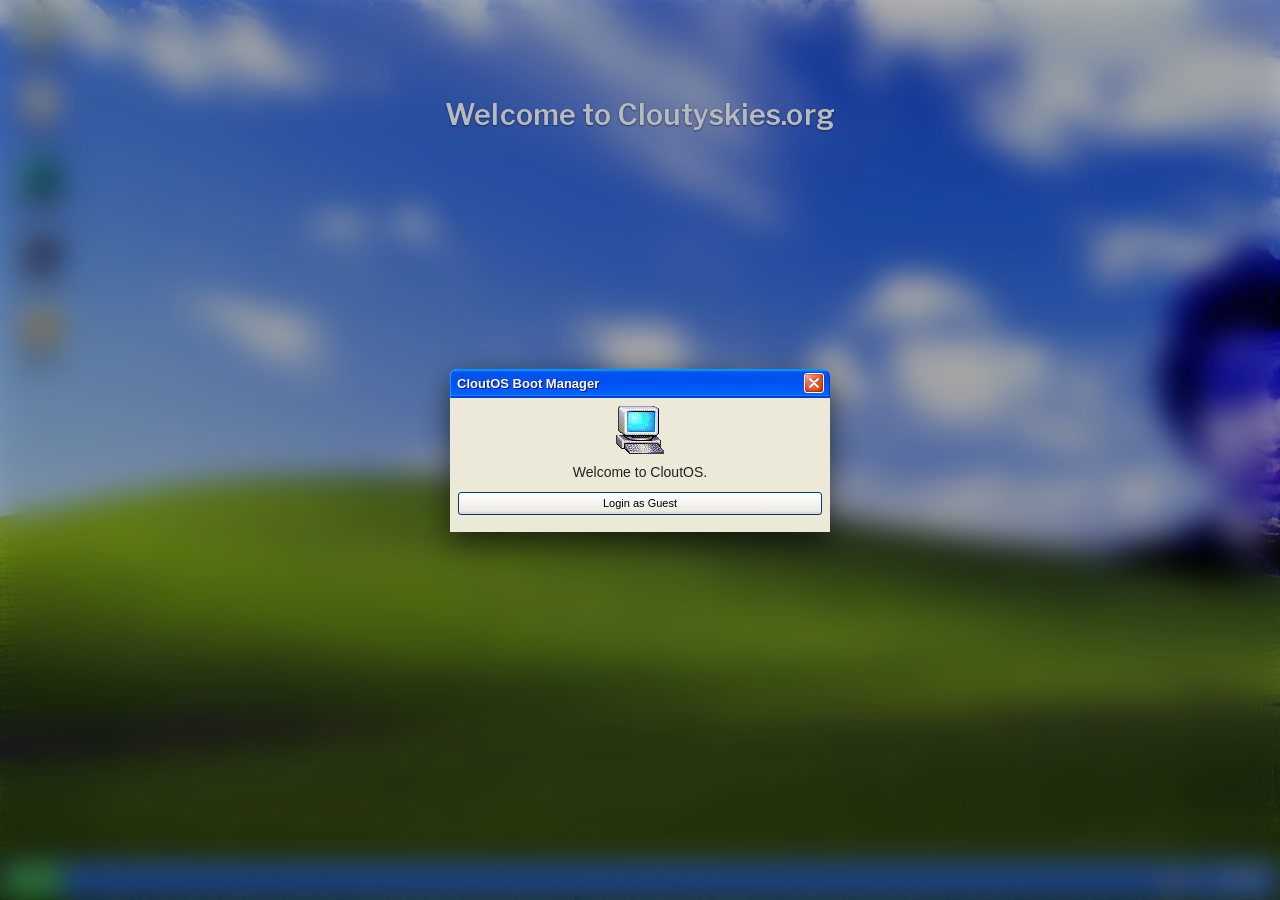
==== index.html @ 28f7df63 "Play the uploaded cut-scene track" ====
<!DOCTYPE html>
<html lang="en">
<head>
  <meta charset="utf-8" />
  <meta name="viewport" content="width=device-width, initial-scale=1, viewport-fit=cover" />
  <title>Clouty Skies</title>

  <meta name="description" content="The Official Website of Artist and Content Creator, Clouty Skies!" />
  <meta name="referrer" content="no-referrer" />
  <meta property="og:title" content="Clouty Skies" />
  <meta property="og:description" content="The Official Website of Artist and Content Creator, Clouty Skies!" />
  <meta property="og:image" content="/Net003_result.png" />
  <meta property="og:type" content="website" />

  <link rel="icon" type="image/png" sizes="32x32" href="/Net003.ico" />
  <link rel="apple-touch-icon" sizes="180x180" href="Img29_(Windows_Vista).jpg" />
  <meta name="theme-color" content="#4480f0" />

  <link rel="preload" as="image" href="wallpaper.jpg" />

  <script>
    (function () {
      try {
        localStorage.removeItem("cloutyLayoutMode");
      } catch (e) {}
      document.documentElement.classList.remove("layout-portal");
      document.documentElement.classList.add("layout-desktop");
      /* Luna colour scheme, set before first paint so olive/silver never flash blue */
      try {
        var stored = JSON.parse(localStorage.getItem("cloutyPrefs.v1") || "null");
        var scheme = stored && stored.colorScheme;
        document.documentElement.setAttribute(
          "data-scheme",
          scheme === "olive" || scheme === "silver" ? scheme : "blue"
        );
      } catch (e) {
        document.documentElement.setAttribute("data-scheme", "blue");
      }
    })();
  </script>

  <link rel="stylesheet" href="vendor/xp.css?v=2" />

  <style>
    :root {
      --xp-blue: #245EDC;
      --bliss-image: url("wallpaper.jpg");
      /* Sky sampled from the wallpaper — avoids a flat flash before it loads */
      --desktop-bg-fallback: #4480f0;
    }

    html,
    body {
      height: 100%;
      margin: 0;
      overflow-x: hidden;
      font-family: Tahoma, "Segoe UI", Arial, sans-serif;
      background-color: var(--desktop-bg-fallback);
      background-image: var(--bliss-image);
      background-position: center;
      background-size: cover;
      background-repeat: no-repeat;
      /* `fixed` breaks badly on many mobile browsers (iOS): tiled or immovable bg */
      background-attachment: scroll;
    }

    @media (min-width: 769px) {
      html,
      body {
        background-attachment: fixed;
      }
    }

    #wallpaper {
      position: fixed;
      inset: 0;
      z-index: 0;
      background-color: var(--desktop-bg-fallback);
      background-image: var(--bliss-image);
      background-position: center;
      background-size: cover;
      background-repeat: no-repeat;
      background-attachment: scroll;
      transition: filter 1.2s cubic-bezier(0.25, 0.46, 0.45, 0.94);
    }

    @media (min-width: 769px) {
      #wallpaper {
        background-attachment: fixed;
      }
    }

    #desktop {
      position: relative;
      z-index: 2;
      min-height: 100%;
      transition: filter 1.2s cubic-bezier(0.25, 0.46, 0.45, 0.94);
    }

    #boot {
      position: fixed;
      inset: 0;
      display: grid;
      place-items: center;
      background: rgba(0, 0, 0, 0.25);
      z-index: 99999;
      transition: opacity 0.8s ease, visibility 0.8s;
    }

    .blur-target {
      filter: blur(15px) brightness(0.9);
    }

    #boot.fade-out {
      opacity: 0;
      visibility: hidden;
      pointer-events: none;
    }

    .spotify-iframe-wrapper {
      height: 80px;
      overflow: hidden;
    }

    .title-bar-controls button {
      min-width: 20px;
      min-height: 20px;
    }

    @media (pointer: coarse) {
      .title-bar-controls button {
        min-width: 32px;
        min-height: 32px;
      }
    }
  </style>
  <link rel="stylesheet" href="clouty-prefs.css?v=2" />
  <link rel="stylesheet" href="xp-desktop.css?v=2" />
  <link rel="stylesheet" href="xp-datetime.css?v=3" />
  <link rel="stylesheet" href="luna.css?v=2" />
</head>
<body>
  <div id="wallpaper" class="blur-target"></div>
  <h1 class="retro-welcome">Welcome to Cloutyskies<span id="maze-dot">.</span>org</h1>

  <div id="boot" role="dialog" aria-modal="true" aria-labelledby="boot-title">
    <div class="window" style="max-width: 380px; width: 92%; box-shadow: 0 10px 30px rgba(0,0,0,0.6);">
      <div class="title-bar">
        <div class="title-bar-text" id="boot-title">CloutOS Boot Manager</div>
        <div class="title-bar-controls">
          <button type="button" aria-label="Close" id="boot-close" onclick="this.closest('#boot').style.display='none';document.querySelectorAll('.blur-target').forEach(function(el){el.classList.remove('blur-target');});"></button>
        </div>
      </div>
      <div class="window-body">
        <div style="text-align: center; margin-bottom: 12px; margin-top: 4px;">
          <img src="icons/computer_explorer_2k-4.png" alt="" width="48" style="image-rendering:pixelated; margin-bottom:8px;">
          <p style="margin:0; font-size:14px;">Welcome to CloutOS.</p>
        </div>
        <div class="field-row" style="margin-bottom: 14px; flex-direction: column; align-items: stretch; gap: 8px;">
          <button type="button" class="button" id="btn-boot-continue" style="width:100%;" onclick="this.closest('#boot').style.display='none';document.querySelectorAll('.blur-target').forEach(function(el){el.classList.remove('blur-target');});">Login as Guest</button>
        </div>
      </div>
    </div>
  </div>

  <div id="desktop" class="blur-target">
    <div id="shell-wrap">
      <div id="desktop-icon-layer" aria-label="Desktop shortcuts">
        <div class="desktop-icon" data-icon-id="about" tabindex="0" role="group" aria-label="About shortcut">
          <a href="about.html">
            <img src="icons/certificate_2-0.png" alt="" width="40" height="40" />
            <span class="caption">About</span>
          </a>
        </div>
        <div class="desktop-icon" data-icon-id="blog" tabindex="0" role="group" aria-label="Blog shortcut">
          <a href="https://blog.cloutyskies.org/" target="_blank" rel="noopener noreferrer">
            <img src="icons/notepad_file-0.png" alt="" width="40" height="40" />
            <span class="caption">Blog</span>
          </a>
        </div>
        <div class="desktop-icon" data-icon-id="research" tabindex="0" role="group" aria-label="Research shortcut">
          <a href="https://thecloutyskies.github.io/Clouty-Skies-Research-Institute/" target="_blank" rel="noopener noreferrer">
            <img src="icons/world-0.png" alt="" width="40" height="40" />
            <span class="caption">Research</span>
          </a>
        </div>
        <div class="desktop-icon" data-icon-id="portfolio" tabindex="0" role="group" aria-label="Portfolio shortcut">
          <a id="link-portfolio" href="https://cloutyskiesproductions.cowsite.net/" target="_blank" rel="noopener noreferrer">
            <img src="icons/camera-0.png" alt="" width="40" height="40" />
            <span class="caption">Portfolio</span>
          </a>
        </div>
        <div class="desktop-icon" data-icon-id="watch" tabindex="0" role="group" aria-label="Watch shortcut">
          <a href="watch.html">
            <img src="icons/wm-2.png" alt="" width="40" height="40" />
            <span class="caption">Watch</span>
          </a>
        </div>
      </div>

      <div id="shell-desktop"></div>

      <div id="window-layer">
        <section
          class="window shell-window"
          id="win-datetime"
          data-minimized="true"
          aria-labelledby="dt-title"
        >
          <div class="title-bar">
            <div class="title-bar-text" id="dt-title">Date and Time Properties</div>
            <div class="title-bar-controls">
              <button type="button" aria-label="Minimize" data-minimize="datetime"></button>
              <button type="button" aria-label="Close" data-minimize="datetime"></button>
            </div>
          </div>
          <menu role="tablist" aria-label="Date and time">
            <button type="button" role="tab" id="dt-tab-datetime" aria-selected="true" aria-controls="dt-panel-datetime">Date &amp; Time</button>
            <button type="button" role="tab" id="dt-tab-zone" aria-selected="false" aria-controls="dt-panel-zone" tabindex="-1">Time Zone</button>
            <button type="button" role="tab" id="dt-tab-internet" aria-selected="false" aria-controls="dt-panel-internet" tabindex="-1">Internet Time</button>
          </menu>
          <section role="tabpanel" id="dt-panel-datetime" aria-labelledby="dt-tab-datetime">
            <div class="dt-page">
              <div class="dt-columns">
                <fieldset class="dt-group">
                  <legend>Date</legend>
                  <div class="dt-date-head">
                    <select id="dt-month" aria-label="Month"></select>
                    <span class="dt-year">
                      <input id="dt-year" type="text" inputmode="numeric" aria-label="Year" />
                      <span class="dt-year-spin">
                        <button type="button" data-dt-year="1" aria-label="Next year"></button>
                        <button type="button" data-dt-year="-1" aria-label="Previous year"></button>
                      </span>
                    </span>
                  </div>
                  <div class="dt-calendar">
                    <div class="dt-weekdays" aria-hidden="true">
                      <span>S</span><span>M</span><span>T</span><span>W</span><span>T</span><span>F</span><span>S</span>
                    </div>
                    <div class="dt-grid" id="dt-grid" role="grid" aria-label="Calendar days"></div>
                  </div>
                </fieldset>
                <fieldset class="dt-group dt-group--time">
                  <legend>Time</legend>
                  <svg class="dt-clock" viewBox="0 0 120 120" width="115" height="115" role="img" aria-label="Analog clock">
                    <circle cx="60" cy="60" r="57" fill="#fff" stroke="#c8c8c8" stroke-width="1" />
                    <circle cx="60" cy="60" r="56" fill="none" stroke="#909090" stroke-width="1" stroke-dasharray="1 3" />
                    <g id="dt-marks" aria-hidden="true"></g>
                    <g aria-hidden="true">
                      <line class="dt-hand dt-hand--shadow dt-hand--hour" x1="60" y1="60" x2="60" y2="60" />
                      <line class="dt-hand dt-hand--shadow dt-hand--minute" x1="60" y1="60" x2="60" y2="60" />
                      <line class="dt-hand dt-hand--hour" x1="60" y1="60" x2="60" y2="60" />
                      <line class="dt-hand dt-hand--minute" x1="60" y1="60" x2="60" y2="60" />
                      <circle class="dt-pivot" cx="60" cy="60" r="2.5" />
                    </g>
                  </svg>
                  <div class="dt-time-field">
                    <input id="dt-time" type="text" readonly aria-label="Time" />
                    <span class="dt-time-spin">
                      <button type="button" aria-label="Later" disabled></button>
                      <button type="button" aria-label="Earlier" disabled></button>
                    </span>
                  </div>
                </fieldset>
              </div>
              <p class="dt-zone-line">Current time zone: <span id="dt-zone-name"></span></p>
            </div>
          </section>
          <section role="tabpanel" id="dt-panel-zone" aria-labelledby="dt-tab-zone" hidden>
            <div class="dt-page dt-page--zone">
              <div class="dt-zone-pick">
                <div class="dt-zone-map" id="dt-zone-map">
                  <img src="world-map.svg?v=2" alt="World map with time zones" width="720" height="360" />
                  <div class="dt-zone-dots" id="dt-zone-dots"></div>
                </div>
                <label class="dt-zone-select-label" for="dt-zone-select">Time zone:</label>
                <select id="dt-zone-select" class="dt-zone-select"></select>
              </div>
              <div class="dt-watch" aria-live="off">
                <div class="dt-watch-name" id="dt-watch-name">Your time zone</div>
                <div class="dt-lcd" id="dt-zone-watch" role="timer" aria-label="Time in the selected zone"></div>
                <div class="dt-watch-offset" id="dt-watch-offset"></div>
                <span class="dt-sr-only" id="dt-watch-text"></span>
              </div>
            </div>
          </section>
          <section role="tabpanel" id="dt-panel-internet" aria-labelledby="dt-tab-internet" hidden>
            <div class="dt-page">
              <fieldset class="dt-group dt-group--wide">
                <legend>Internet time</legend>
                <div class="field-row" style="align-items:center; gap:6px;">
                  <input type="checkbox" id="dt-internet-sync" checked disabled />
                  <label for="dt-internet-sync">Automatically synchronize with an Internet time server</label>
                </div>
                <div class="field-row" style="margin-top:8px;">
                  <select id="dt-internet-server" aria-label="Server" disabled>
                    <option>time.windows.com</option>
                  </select>
                  <button type="button" class="button" disabled>Update Now</button>
                </div>
              </fieldset>
            </div>
          </section>
          <div class="window-body dt-footer">
            <button type="button" class="button" id="dt-ok" data-dt-close>OK</button>
            <button type="button" class="button" id="dt-cancel" data-dt-close>Cancel</button>
            <button type="button" class="button" id="dt-apply" disabled>Apply</button>
          </div>
        </section>
      </div>
    </div>

    <nav id="taskbar" aria-label="Taskbar">
      <button type="button" id="btn-start" aria-expanded="false" aria-controls="start-menu">Start</button>
      <div id="taskbar-tasks" aria-hidden="true"></div>
      <div id="taskbar-tray-wrap">
        <button
          type="button"
          id="btn-tray-music"
          class="taskbar-tray-music"
          aria-label="Music Player"
          aria-expanded="false"
          aria-controls="spotify-tray-popout"
          title="Music Player"
        >
          <img src="icons/cd_audio_cd_a-3.png" alt="" width="20" height="20" style="image-rendering: pixelated; display: block;" />
        </button>
        <button
          type="button"
          id="clock-tray"
          class="taskbar-tray-clock"
          aria-haspopup="dialog"
          aria-controls="win-datetime"
          title="Date and time"
          aria-label="Date and time properties"
        ></button>
      </div>
    </nav>

    <div
      id="spotify-tray-popout"
      class="window spotify-tray-popout hero-wall"
      hidden
      role="dialog"
      aria-modal="false"
      aria-labelledby="spotify-tray-title"
      aria-hidden="true"
    >
      <div class="title-bar">
        <div class="title-bar-text" id="spotify-tray-title">
          <img src="icons/cd_audio_cd_a-3.png" alt="" style="width:16px; height:16px; vertical-align:middle; margin-right:4px; image-rendering:pixelated;" />
          Music Player
        </div>
        <div class="title-bar-controls">
          <button type="button" aria-label="Minimize" id="btn-spotify-min"></button>
        </div>
      </div>
      <div class="window-body" style="padding: 0;">
        <div class="spotify-iframe-wrapper" id="spotify-slot">
          <div class="media-facade" id="spotify-facade">
            <button type="button" class="button" id="btn-load-spotify">Load the player</button>
            <span class="media-facade-note">Spotify loads only when you ask — nothing third-party before that.</span>
          </div>
        </div>
      </div>
    </div>

    <div id="start-menu" hidden role="menu" aria-label="Start menu">
      <div class="start-menu-header">
        <span>Guest</span>
      </div>
      <div class="start-menu-body">
        <div class="start-item has-children" data-flyout="media">
          <button type="button" class="start-btn" aria-expanded="false" aria-haspopup="true" aria-controls="start-flyout-media">
            <img src="icons/cd_audio_cd_a-3.png" alt="" />
            <span>Media</span>
          </button>
        </div>
        <div class="start-item has-children" data-flyout="games">
          <button type="button" class="start-btn" aria-expanded="false" aria-haspopup="true" aria-controls="start-flyout-games">
            <img src="icons/joystick-5.png" alt="" />
            <span>Games</span>
          </button>
        </div>
        <div class="start-item">
          <a class="start-btn" href="https://www.redbubble.com/people/cloutyskies/shop" target="_blank" rel="noopener noreferrer" role="menuitem" style="text-decoration:none;">
            <img src="icons/network_internet_pcs_installer-2.png" alt="" />
            <span>Merch</span>
          </a>
        </div>
        <div class="start-item">
          <button type="button" class="start-btn" data-open-settings aria-label="Display and Mouse settings">
            <img src="icons/system_restore-4.png" alt="" />
            <span>Control Panel</span>
          </button>
        </div>
      </div>

      <div id="start-flyout-media" class="start-flyout start-flyout--detached" role="menu" hidden>
        <a href="https://www.youtube.com/@CloutySkies" target="_blank" rel="noopener noreferrer" role="menuitem"><img src="icons/camera3_vid-2.png" alt="" />YouTube</a>
        <a href="https://www.youtube.com/@CloutySkiesTV" target="_blank" rel="noopener noreferrer" role="menuitem"><img src="icons/camera3_vid-2.png" alt="" />YouTube · CloutySkies TV</a>
        <a href="https://www.instagram.com/thecloutyskies" target="_blank" rel="noopener noreferrer" role="menuitem"><img src="icons/network_cool_two_pcs-0.png" alt="" />Instagram</a>
        <a href="https://www.instagram.com/clouty_skies_photography/" target="_blank" rel="noopener noreferrer" role="menuitem"><img src="icons/camera-0.png" alt="" />Instagram · Photography</a>
        <a href="https://open.spotify.com/artist/3QbHatr8OY2onxDhLD4dmC" target="_blank" rel="noopener noreferrer" role="menuitem"><img src="icons/cd_audio_cd_a-3.png" alt="" />Spotify</a>
      </div>
      <div id="start-flyout-games" class="start-flyout start-flyout--detached" role="menu" hidden>
        <a href="tetris.html" role="menuitem"><img src="icons/defragment-0.png" alt="" />Cloutris</a>
        <a href="clouty-hops.html" role="menuitem"><img src="icons/game_mine_1-0.png" alt="" />Hops</a>
        <a href="tic.html" role="menuitem"><img src="icons/joystick-5.png" alt="" />TicTac</a>
      </div>

      <div class="start-menu-footer">
        <button type="button" class="luna-nav luna-nav--logoff" data-action="log-off" aria-label="Log off">
          <span class="luna-nav-badge" aria-hidden="true"></span>
          <span>Log Off</span>
        </button>
        <button type="button" class="luna-nav luna-nav--shutdown" data-action="turn-off" aria-label="Turn off computer">
          <span class="luna-nav-badge" aria-hidden="true"></span>
          <span>Turn Off Computer</span>
        </button>
      </div>
    </div>
  </div>

  <div id="settings-backdrop" aria-hidden="true"></div>
  <div id="settings-panel" class="window" role="dialog" aria-modal="false" aria-labelledby="settings-title">
    <div class="title-bar">
      <div class="title-bar-text" id="settings-title">Display and Mouse Properties</div>
      <div class="title-bar-controls">
        <button type="button" aria-label="Close" data-settings-close></button>
      </div>
    </div>
    <div class="window-body">
      <fieldset>
        <legend>Appearance</legend>
        <div class="field-row" style="align-items:center; gap:8px; flex-wrap:wrap;">
          <label for="pref-color-scheme">Color scheme:</label>
          <select id="pref-color-scheme" style="flex:1; min-width:180px;">
            <option value="blue">Default (Blue)</option>
            <option value="olive">Olive Green</option>
            <option value="silver">Silver</option>
          </select>
        </div>
      </fieldset>
      <fieldset>
        <legend>Pointers</legend>
        <div class="field-row" style="align-items:center; gap:8px; flex-wrap:wrap;">
          <label for="pref-scheme">Pointer scheme:</label>
          <select id="pref-scheme" style="flex:1; min-width:180px;">
            <option value="standard">Windows Clouty (standard)</option>
            <option value="inverted">High contrast (inverted)</option>
            <option value="precision">Precision (crosshair)</option>
            <option value="link">Link select (hand)</option>
          </select>
        </div>
      </fieldset>
      <fieldset>
        <legend>Pointer Options</legend>
        <div class="field-row" style="margin-bottom:8px; align-items:center; gap:8px;">
          <input type="checkbox" id="pref-trail-on" />
          <label for="pref-trail-on">Show pointer trails</label>
        </div>
        <p id="pref-motion-note" style="font-size:11px; margin:0 0 8px 0; color:#555;">Reduce motion is on in your OS — trails stay off.</p>
        <div class="field-row" style="flex-direction:column; align-items:stretch; gap:8px;">
          <label for="pref-trail-length">Trail length: <span id="pref-trail-length-val"></span></label>
          <input type="range" id="pref-trail-length" min="12" max="120" step="1" />
          <label for="pref-trail-size">Trail size: <span id="pref-trail-size-val"></span></label>
          <input type="range" id="pref-trail-size" min="1" max="24" step="1" />
          <label for="pref-trail-glow">Glow: <span id="pref-trail-glow-val"></span>%</label>
          <input type="range" id="pref-trail-glow" min="0" max="100" step="1" />
          <label for="pref-trail-blur">Blur / spread: <span id="pref-trail-blur-val"></span>%</label>
          <input type="range" id="pref-trail-blur" min="0" max="100" step="1" />
        </div>
      </fieldset>
      <div style="display:flex; justify-content:flex-end; gap:6px; margin-top:8px;">
        <button type="button" class="button" data-settings-close>OK</button>
      </div>
    </div>
    <div class="status-bar">
      <p class="status-bar-field" id="settings-status">Ready</p>
      <p class="status-bar-field">Clouty Control Panel</p>
    </div>
  </div>

  <div id="turnoff-dialog" class="turnoff-overlay" hidden>
    <section class="window turnoff-card" role="dialog" aria-modal="true" aria-labelledby="turnoff-title">
      <div class="title-bar">
        <div class="title-bar-text" id="turnoff-title">Turn off computer</div>
        <div class="title-bar-controls">
          <button type="button" aria-label="Close" data-turnoff-close></button>
        </div>
      </div>
      <div class="window-body">
        <p class="turnoff-question">What do you want the computer to do?</p>
        <div class="turnoff-actions">
          <button type="button" class="luna-choice luna-choice--standby" data-turnoff="standby">
            <span class="luna-choice-badge" aria-hidden="true"></span>
            <span>Stand By</span>
          </button>
          <button type="button" class="luna-choice luna-choice--off" data-turnoff="off">
            <span class="luna-choice-badge" aria-hidden="true"></span>
            <span>Turn Off</span>
          </button>
          <button type="button" class="luna-choice luna-choice--restart" data-turnoff="restart">
            <span class="luna-choice-badge" aria-hidden="true"></span>
            <span>Restart</span>
          </button>
        </div>
      </div>
    </section>
  </div>

  <div id="powered-off" class="powered-off" hidden>
    <p>It&rsquo;s now safe to turn off your computer.</p>
    <button type="button" class="button" data-power-on>Turn the computer back on</button>
  </div>

  <script src="desktop-config.js?v=2"></script>
  <script src="clouty-prefs.js?v=2"></script>
  <script src="xp-desktop.js?v=2"></script>
  <script src="xp-datetime.js?v=3"></script>
  <script>
    (function () {
      var cfg = window.CloutyDesktopConfig || {};

      /* Spotify is injected on request only: nothing third-party loads before that click. */
      var slot = document.getElementById("spotify-slot");
      var load = document.getElementById("btn-load-spotify");
      if (slot && load && cfg.spotifyEmbed) {
        load.addEventListener("click", function () {
          var frame = document.createElement("iframe");
          frame.id = "iframe-spotify";
          frame.title = "Spotify";
          frame.width = "100%";
          frame.height = "80";
          frame.loading = "lazy";
          frame.style.border = "0";
          frame.style.borderRadius = "0";
          frame.src = cfg.spotifyEmbed;
          slot.innerHTML = "";
          slot.appendChild(frame);
        });
      }
    })();

    (function () {
      var bootScreen = document.getElementById("boot");
      var blurTargets = document.querySelectorAll(".blur-target");
      var hasBooted = null;
      try {
        hasBooted = sessionStorage.getItem("cloutySessionBoot");
      } catch (e) {
        /* Storage blocked (strict privacy mode): show the boot screen, never trap on it. */
      }

      window.finishBoot = function () {
        bootScreen.classList.add("fade-out");
        blurTargets.forEach(function (el) {
          el.classList.remove("blur-target");
        });
        try {
          sessionStorage.setItem("cloutySessionBoot", "true");
        } catch (e) {}
        setTimeout(function () {
          bootScreen.style.display = "none";
        }, 800);
      };

      function bindBoot() {
        if (window.CloutyDesktop && window.CloutyDesktop.setLayoutMode) {
          window.CloutyDesktop.setLayoutMode("desktop");
        }
        finishBoot();
      }

      var bContinue = document.getElementById("btn-boot-continue");
      var bClose = document.getElementById("boot-close");
      if (bContinue) bContinue.addEventListener("click", bindBoot);
      if (bClose) bClose.addEventListener("click", finishBoot);

      if (hasBooted === "true") {
        bootScreen.style.display = "none";
        blurTargets.forEach(function (el) {
          el.classList.remove("blur-target");
        });
      }

    })();

    (function () {
      var pop = document.getElementById("spotify-tray-popout");
      var btn = document.getElementById("btn-tray-music");
      var btnMin = document.getElementById("btn-spotify-min");

      function setMusicOpen(open) {
        if (!pop || !btn) return;
        if (open) {
          pop.hidden = false;
          pop.setAttribute("aria-hidden", "false");
          btn.setAttribute("aria-expanded", "true");
          btn.classList.add("is-active");
        } else {
          pop.hidden = true;
          pop.setAttribute("aria-hidden", "true");
          btn.setAttribute("aria-expanded", "false");
          btn.classList.remove("is-active");
        }
      }

      function toggleMusic() {
        setMusicOpen(pop && pop.hidden);
      }

      if (btn) {
        btn.addEventListener("click", function (e) {
          e.stopPropagation();
          toggleMusic();
        });
      }
      if (btnMin) {
        btnMin.addEventListener("click", function (e) {
          e.stopPropagation();
          setMusicOpen(false);
        });
      }
      document.addEventListener("click", function (e) {
        if (!pop || pop.hidden) return;
        if (pop.contains(e.target) || (btn && btn.contains(e.target))) return;
        setMusicOpen(false);
      });
      document.addEventListener("keydown", function (e) {
        if (e.key !== "Escape" || !pop || pop.hidden) return;
        setMusicOpen(false);
      });
    })();

    (function () {
      document.querySelectorAll("[data-dt-close]").forEach(function (b) {
        b.addEventListener("click", function () {
          if (window.CloutyDesktop && window.CloutyDesktop.minimizeApp) {
            window.CloutyDesktop.minimizeApp("datetime");
          }
        });
      });
    })();

  </script>
  <script>
    /* Start menu's Log Off and Turn Off Computer, in XP's navigation colours */
    (function () {
      var dialog = document.getElementById("turnoff-dialog");
      var offScreen = document.getElementById("powered-off");
      var status = document.getElementById("settings-status");

      function setStatus(text) {
        if (status) status.textContent = text;
      }

      function closeDialog() {
        if (dialog) dialog.hidden = true;
      }

      document.querySelectorAll('[data-action="turn-off"]').forEach(function (btn) {
        btn.addEventListener("click", function () {
          if (window.CloutyDesktop && window.CloutyDesktop.closeStartMenu) {
            window.CloutyDesktop.closeStartMenu();
          }
          if (dialog) dialog.hidden = false;
          var first = dialog ? dialog.querySelector(".luna-choice") : null;
          if (first) first.focus();
        });
      });

      document.querySelectorAll('[data-action="log-off"]').forEach(function (btn) {
        btn.addEventListener("click", function () {
          try {
            sessionStorage.removeItem("cloutySessionBoot");
          } catch (e) {}
          location.reload();
        });
      });

      document.querySelectorAll("[data-turnoff-close]").forEach(function (btn) {
        btn.addEventListener("click", closeDialog);
      });

      document.querySelectorAll("[data-turnoff]").forEach(function (btn) {
        btn.addEventListener("click", function () {
          var what = btn.getAttribute("data-turnoff");
          if (what === "restart") {
            location.reload();
            return;
          }
          closeDialog();
          if (what === "standby") {
            setStatus("Standing by. The desktop is still here.");
            return;
          }
          if (offScreen) {
            offScreen.hidden = false;
            var again = offScreen.querySelector("[data-power-on]");
            if (again) again.focus();
          }
        });
      });

      var poweredOn = document.querySelector("[data-power-on]");
      if (poweredOn) {
        poweredOn.addEventListener("click", function () {
          if (offScreen) offScreen.hidden = true;
        });
      }

      document.addEventListener("keydown", function (e) {
        if (e.key === "Escape") closeDialog();
      });
    })();
  </script>
  <script src="maze.js?v=4" defer></script>
</body>
</html>
---- clouty-prefs.css ----
/**
 * Clouty OS — the shell pieces that sit on top of vendor/xp.css and luna.css:
 * the pointer-trail layer and the Display and Mouse Properties panel.
 * Colour schemes live in luna.css (Default Blue, Olive Green, Silver).
 */

/* Cursor trail canvas sits between wallpaper and desktop; z-index set in JS */
#clouty-cursor-trail {
  position: fixed;
  inset: 0;
  z-index: 1;
  pointer-events: none;
}

/* Desktop content above trail layer */
#desktop {
  z-index: 2;
}

/* Settings panel stacking */
#settings-panel {
  position: fixed;
  left: 50%;
  top: 50%;
  transform: translate(-50%, -50%);
  width: min(420px, 94vw);
  max-height: min(90vh, 560px);
  z-index: 9500;
  display: none;
  box-shadow: 0 12px 40px rgba(0, 0, 0, 0.45);
}

#settings-panel.is-open {
  display: block;
}

#settings-panel .window-body {
  max-height: min(52vh, 420px);
  overflow-x: hidden;
  overflow-y: auto;
}

#settings-panel fieldset {
  margin-bottom: 10px;
}

#settings-backdrop {
  position: fixed;
  inset: 0;
  z-index: 9400;
  background: rgba(0, 0, 0, 0.25);
  display: none;
}

#settings-backdrop.is-open {
  display: block;
}

#pref-motion-note {
  color: #555;
}
---- xp-desktop.css ----
/**
 * Luna-style shell: taskbar, Start menu, workspace, draggable icons.
 */

:root {
  --taskbar-h: 36px;
  --taskbar-h-mobile: 48px;
  --icon-cell: 76px;
  --start-menu-w: min(280px, 94vw);
  --shell-z-taskbar: 8000;
  --shell-z-start: 8500;
}

@media (max-width: 600px) {
  :root {
    --taskbar-h: var(--taskbar-h-mobile);
  }
}

/* --- Workspace fills viewport minus taskbar --- */

#shell-wrap {
  position: relative;
  z-index: 2;
  min-height: 100vh;
  min-height: 100dvh;
  padding-bottom: var(--taskbar-h);
  box-sizing: border-box;
  display: flex;
  flex-direction: column;
}

#shell-desktop {
  display: block;
  position: relative;
  flex: 1;
  min-height: min(70vh, 560px);
  width: 100%;
}

/* Fills #shell-wrap (sibling to shell-desktop) */
#desktop-icon-layer {
  position: absolute;
  left: 0;
  top: 0;
  right: 0;
  bottom: 0;
  z-index: 4;
  overflow: hidden;
  pointer-events: none;
}

#desktop-icon-layer .desktop-icon {
  pointer-events: auto;
}

.desktop-icon {
  position: absolute;
  width: var(--icon-cell);
  min-height: 72px;
  text-align: center;
  padding: 4px 2px;
  border-radius: 2px;
  border: 1px solid transparent;
  cursor: inherit;
  user-select: none;
  touch-action: none;
}

.desktop-icon:focus {
  outline: 1px dotted #000;
  outline-offset: 1px;
}

.desktop-icon.is-dragging {
  opacity: 0.9;
  z-index: 50;
}

.desktop-icon img {
  width: 40px;
  height: 40px;
  display: block;
  margin: 0 auto 4px;
  image-rendering: pixelated;
  pointer-events: none;
}

.desktop-icon span.caption {
  display: block;
  font-size: 11px;
  line-height: 1.2;
  color: #fff;
  text-shadow:
    1px 1px 0 #000,
    -1px -1px 0 #000,
    1px -1px 0 #000,
    -1px 1px 0 #000;
  word-wrap: break-word;
}

.desktop-icon a {
  text-decoration: none;
  color: inherit;
  display: block;
  cursor: pointer;
}

/* Window layer */
#window-layer {
  position: absolute;
  inset: 0;
  bottom: var(--taskbar-h);
  z-index: 5;
  pointer-events: none;
}

#window-layer .shell-window {
  pointer-events: auto;
}

.shell-window {
  position: absolute;
  min-width: min(96vw, 360px);
  max-width: 100%;
  box-shadow: 4px 4px 16px rgba(0, 0, 0, 0.35);
  z-index: 10;
}

.shell-window[data-minimized="true"] {
  visibility: hidden;
  pointer-events: none !important;
}

/* Games opened from Start menu — Luna-style iframe PIP inside the workspace */
.shell-window.pip-shell {
  min-width: min(320px, 94vw);
  min-height: 220px;
  max-width: 100%;
  max-height: 100%;
  display: flex;
  flex-direction: column;
  overflow: hidden;
  /* Drag the bottom-right corner to make the game bigger */
  resize: both;
}

.shell-window.pip-shell.is-maximized {
  resize: none;
  max-width: none;
  max-height: none;
}

.shell-window.pip-shell .pip-frame-body {
  padding: 0 !important;
  flex: 1;
  display: flex;
  flex-direction: column;
  min-height: 0;
  overflow: hidden;
}

.shell-window.pip-shell iframe {
  flex: 1;
  width: 100%;
  border: 0;
  min-height: 260px;
  height: 100%;
  background: #ece9d8;
}

/* Phones / narrow viewports: games need almost full workspace height (inline sizes are too short). */
@media (max-width: 768px) {
  .shell-window.pip-shell {
    left: max(8px, env(safe-area-inset-left)) !important;
    right: max(8px, env(safe-area-inset-right)) !important;
    top: max(8px, env(safe-area-inset-top)) !important;
    width: auto !important;
    max-width: none !important;
    height: min(
        calc(100dvh - var(--taskbar-h) - 12px - env(safe-area-inset-top)),
        calc(100vh - var(--taskbar-h) - 12px - env(safe-area-inset-top))
      )
      !important;
    min-height: min(360px, 70dvh) !important;
  }

  .shell-window.pip-shell iframe {
    min-height: 0;
  }
}

/* ----- Taskbar (Luna-inspired) ----- */

#taskbar {
  position: fixed;
  left: 0;
  right: 0;
  bottom: 0;
  height: var(--taskbar-h);
  z-index: var(--shell-z-taskbar);
  display: flex;
  flex-direction: row;
  align-items: center;
  padding: 2px 6px;
  padding-bottom: max(2px, env(safe-area-inset-bottom));
  gap: 6px;
  box-sizing: border-box;
  background: linear-gradient(180deg, #3a81dd 0%, #245edc 45%, #1b4aa8 100%);
  border-top: 1px solid #8cbfff;
  box-shadow: 0 -2px 6px rgba(0, 0, 0, 0.25);
}

#btn-start {
  height: calc(var(--taskbar-h) - 8px);
  min-width: 56px;
  padding: 0 10px;
  font: bold 11px / 1 Tahoma, "Segoe UI", sans-serif;
  color: #fff;
  border-radius: 6px 6px 2px 2px;
  border: 1px solid rgba(255, 255, 255, 0.35);
  border-bottom-color: rgba(0, 0, 0, 0.35);
  background: linear-gradient(180deg, #41b041 0%, #2a8f2a 48%, #1f6d1f 100%);
  cursor: pointer;
  box-shadow: inset 0 1px 0 rgba(255, 255, 255, 0.25);
}

#btn-start:hover {
  filter: brightness(1.06);
}

#btn-start:active {
  filter: brightness(0.94);
}

#taskbar-tasks {
  flex: 1;
  display: flex;
  flex-wrap: wrap;
  gap: 4px;
  align-items: center;
  min-height: 28px;
  overflow: hidden;
}

.task-btn {
  max-width: 140px;
  overflow: hidden;
  text-overflow: ellipsis;
  white-space: nowrap;
  font-size: 11px;
  padding: 2px 8px;
  border: 1px solid rgba(0, 0, 0, 0.2);
  background: linear-gradient(180deg, #d8e8ff 0%, #9bbce8 100%);
  border-radius: 2px;
  cursor: pointer;
}

.task-btn[aria-pressed="true"] {
  background: linear-gradient(180deg, #a8c8f5 0%, #6b9bd8 100%);
}

#taskbar-tray-wrap {
  margin-left: auto;
  display: flex;
  flex-direction: row;
  align-items: center;
  gap: 6px;
  flex-shrink: 0;
}

.taskbar-tray-music {
  box-sizing: border-box;
  height: calc(var(--taskbar-h) - 8px);
  min-width: calc(var(--taskbar-h) - 4px);
  padding: 2px 6px;
  display: flex;
  align-items: center;
  justify-content: center;
  border: 1px solid rgba(0, 0, 0, 0.28);
  border-radius: 3px;
  background: linear-gradient(180deg, #5a9eef 0%, #2d6bcb 55%, #1a4a9e 100%);
  cursor: pointer;
  box-shadow: inset 0 1px 0 rgba(255, 255, 255, 0.25);
}

.taskbar-tray-music:hover {
  filter: brightness(1.05);
}

.taskbar-tray-music:active {
  filter: brightness(0.95);
}

.taskbar-tray-music[aria-expanded="true"],
.taskbar-tray-music.is-active {
  background: linear-gradient(180deg, #8ec0ff 0%, #4d8fe8 50%, #3068c4 100%);
  border-color: rgba(255, 255, 255, 0.45);
  box-shadow: inset 0 1px 0 rgba(255, 255, 255, 0.4);
}

#clock-tray {
  margin-left: 0;
  display: flex;
  align-items: stretch;
  height: calc(var(--taskbar-h) - 8px);
  padding: 0 8px;
  border: 1px solid rgba(0, 0, 0, 0.25);
  border-radius: 2px;
  background: linear-gradient(180deg, #4d8fe8 0%, #245edc 60%, #1a4a9e 100%);
  color: #fff;
  font-size: 11px;
  line-height: 1.15;
  text-align: right;
  min-width: 76px;
  justify-content: center;
  flex-direction: column;
}

@media (max-width: 380px) {
  #clock-tray {
    min-width: 64px;
    font-size: 10px;
    padding: 0 4px;
  }
}

#clock-tray .clock-time {
  display: block;
  font-weight: bold;
}

#clock-tray .clock-date {
  display: block;
  font-size: 10px;
  opacity: 0.92;
}

/* ----- Start menu ----- */

#start-menu {
  position: fixed;
  left: 4px;
  bottom: calc(var(--taskbar-h) + max(4px, env(safe-area-inset-bottom)));
  width: var(--start-menu-w);
  max-height: min(72vh, 520px);
  z-index: var(--shell-z-start);
  display: none;
  flex-direction: column;
  border: 1px solid #003399;
  border-radius: 6px 6px 0 0;
  box-shadow: 4px 4px 20px rgba(0, 0, 0, 0.45);
  overflow: visible;
  background: #d8e4f5;
}

#start-menu.is-open:not([hidden]) {
  display: flex;
}

.start-menu-header {
  background: linear-gradient(90deg, #245edc 0%, #3f8cf0 100%);
  color: #fff;
  padding: 10px 12px;
  font-weight: bold;
  font-size: 13px;
  display: flex;
  align-items: center;
  gap: 10px;
}

.start-menu-header img {
  width: 40px;
  height: 40px;
  image-rendering: pixelated;
}

.start-menu-body {
  flex: 1;
  min-height: 0;
  overflow-x: visible;
  overflow-y: auto;
  padding: 6px 4px;
  -webkit-overflow-scrolling: touch;
}

.start-item {
  position: relative;
  border-radius: 2px;
}

.start-item > .start-btn {
  width: 100%;
  text-align: left;
  display: flex;
  align-items: center;
  gap: 8px;
  padding: 8px 10px;
  border: 1px solid transparent;
  background: transparent;
  font: 11px Tahoma, "Segoe UI", sans-serif;
  cursor: pointer;
  color: #000;
}

.start-item > .start-btn img {
  width: 20px;
  height: 20px;
  image-rendering: pixelated;
  flex-shrink: 0;
}

.start-item > .start-btn:hover,
.start-item > .start-btn:focus-visible {
  background: #316ac5;
  color: #fff;
  border-color: #fff;
  outline: none;
}

.start-item.has-children > .start-btn::after {
  content: "▸";
  margin-left: auto;
  font-size: 10px;
  opacity: 0.8;
}

/* Detached flyouts: siblings of .start-menu-body, position:fixed in JS (outside scroll clip) */
.start-flyout--detached {
  position: fixed;
  min-width: 200px;
  max-width: min(92vw, 280px);
  background: #d8e4f5;
  border: 1px solid #003399;
  box-shadow: 4px 4px 12px rgba(0, 0, 0, 0.35);
  z-index: 8600;
  padding: 4px 0;
  margin: 0;
}

.start-flyout--detached[hidden] {
  display: none !important;
}

.start-flyout--detached.is-visible:not([hidden]) {
  display: block;
}

.start-flyout a,
.start-flyout button {
  display: flex;
  align-items: center;
  gap: 8px;
  width: 100%;
  padding: 6px 10px;
  border: 0;
  background: transparent;
  font: 11px Tahoma, "Segoe UI", sans-serif;
  text-align: left;
  color: #000;
  cursor: pointer;
  text-decoration: none;
}

.start-flyout a:hover,
.start-flyout a:focus-visible,
.start-flyout button:hover,
.start-flyout button:focus-visible {
  background: #316ac5;
  color: #fff;
  outline: none;
}

.start-flyout img {
  width: 18px;
  height: 18px;
  image-rendering: pixelated;
}

.start-menu-footer {
  border-top: 1px solid #a3b8d6;
  padding: 6px;
  display: flex;
  justify-content: flex-end;
  gap: 6px;
  background: linear-gradient(180deg, #cddcec 0%, #b1c6e8 100%);
}

/* Music player popout (tray) — anchored above taskbar, bottom-right */
.spotify-tray-popout {
  position: fixed;
  right: max(8px, env(safe-area-inset-right));
  bottom: calc(var(--taskbar-h) + max(4px, env(safe-area-inset-bottom)));
  width: min(340px, calc(100vw - 16px));
  max-width: 100%;
  z-index: 8050;
  margin: 0;
  box-shadow: 0 4px 24px rgba(0, 0, 0, 0.45);
}

.spotify-tray-popout[hidden] {
  display: none !important;
}

@media (max-width: 480px) {
  .spotify-tray-popout {
    left: max(8px, env(safe-area-inset-left));
    right: max(8px, env(safe-area-inset-right));
    width: auto;
  }
}

/* Reduce motion */
@media (prefers-reduced-motion: reduce) {
  .shell-window,
  #start-menu,
  .desktop-icon,
  .spotify-tray-popout {
    transition: none !important;
  }
}


/* xp.css asks for pixel fonts it does not ship; XP's own controls use Tahoma. */
input,
textarea,
select,
option,
label {
  font-family: Tahoma, "Segoe UI", Arial, sans-serif;
  font-size: 11px;
}

/* ----- Tray clock (now a button: it opens Date and Time) ----- */

#clock-tray {
  font-family: Tahoma, "Segoe UI", Arial, sans-serif;
  cursor: pointer;
  box-shadow: none;
  outline: none;
}

#clock-tray:hover {
  filter: brightness(1.08);
}

#clock-tray:active,
#clock-tray[aria-expanded="true"] {
  box-shadow: none;
  filter: brightness(0.96);
}

#clock-tray:focus-visible {
  outline: 1px dotted #fff;
  outline-offset: -4px;
}

/* ----- Media facade: Spotify loads only when asked ----- */

.spotify-iframe-wrapper {
  height: auto;
  min-height: 80px;
  overflow: hidden;
}

.media-facade {
  display: flex;
  align-items: center;
  gap: 8px;
  min-height: 80px;
  padding: 6px 8px;
  box-sizing: border-box;
}

.media-facade-note {
  margin: 0;
  font-size: 11px;
  color: #333;
}

@media (max-width: 380px) {
  .media-facade {
    flex-direction: column;
    align-items: stretch;
    justify-content: center;
    text-align: center;
  }
}
---- xp-datetime.css ----
/**
 * Windows XP "Date and Time Properties" — the dialog the tray clock opens.
 * Built to match XP's Luna dialog at 1:1, with the month calendar and the
 * analog clock from that dialog.
 */

#win-datetime {
  width: 404px;
  max-width: calc(100vw - 16px);
  left: max(8px, calc(50% - 202px));
  top: 60px;
}

#win-datetime .window-body {
  padding: 0;
}

#win-datetime menu[role="tablist"] {
  margin: 0;
  padding: 8px 8px 0 10px;
  background: #ece9d8;
}

#win-datetime [role="tabpanel"] {
  margin: 0;
  border-left: 0;
  border-right: 0;
  background: #fff;
  padding: 10px;
  /* The zone map makes this tab taller than XP's dialog; keep it on screen */
  max-height: min(70vh, 560px);
  overflow-y: auto;
  overflow-x: hidden;
}

.dt-page {
  background: #fff;
  font-family: Tahoma, "Segoe UI", Arial, sans-serif;
  font-size: 11px;
  color: #000;
}

.dt-columns {
  display: flex;
  gap: 10px;
  align-items: flex-start;
}

.dt-group {
  margin: 0;
  flex: 1 1 0;
  min-width: 0;
  padding: 8px 10px 10px;
}

.dt-group--time {
  flex: 0 0 148px;
  text-align: center;
}

.dt-group--wide {
  margin: 0;
}

.dt-date-head {
  display: flex;
  align-items: center;
  gap: 6px;
  margin-bottom: 8px;
}

#dt-month {
  flex: 1 1 auto;
  min-width: 0;
  height: 19px;
  padding: 2px 22px 2px 4px;
  background-position: top 1px right 1px;
}

.dt-year {
  display: inline-flex;
  align-items: stretch;
}

#dt-year {
  width: 46px;
  height: 19px;
  padding: 2px 3px;
}

.dt-year-spin,
.dt-time-spin {
  display: inline-flex;
  flex-direction: column;
  width: 16px;
  margin-left: -1px;
}

.dt-year-spin button,
.dt-time-spin button {
  min-width: 0;
  min-height: 0;
  width: 16px;
  height: 10px;
  padding: 0;
  border: 1px solid;
  border-color: #fff #6d6d6d #6d6d6d #fff;
  background: #f1eee2 linear-gradient(180deg, #fbfaf4, #dfdcd0);
  box-shadow: none;
  cursor: pointer;
}

.dt-year-spin button::after {
  content: "";
  display: block;
  width: 0;
  height: 0;
  margin: 2px auto 0;
  border-left: 3px solid transparent;
  border-right: 3px solid transparent;
}

.dt-year-spin button[data-dt-year="1"]::after {
  border-bottom: 4px solid #333;
}

.dt-year-spin button[data-dt-year="-1"]::after {
  border-top: 4px solid #333;
}

.dt-calendar {
  border: 1px solid #a0a0a0;
  background: #fff;
}

.dt-weekdays {
  display: grid;
  grid-template-columns: repeat(7, 1fr);
  background: #9fb4de;
  color: #c6d2ec;
  font-size: 11px;
  line-height: 16px;
  text-align: center;
}

.dt-grid {
  display: grid;
  grid-template-columns: repeat(7, 1fr);
  grid-auto-rows: 18px;
  font-size: 11px;
}

.dt-grid button {
  min-width: 0;
  min-height: 0;
  width: 100%;
  height: 18px;
  padding: 0;
  border: 0;
  border-bottom: 1px dotted #c8c8c8;
  background: #fff;
  box-shadow: none;
  color: #000;
  font: 11px Tahoma, "Segoe UI", Arial, sans-serif;
  text-align: center;
  cursor: pointer;
}

.dt-grid button.is-empty,
.dt-grid button.is-empty:disabled {
  background: #fff;
  cursor: default;
}

.dt-grid button.is-today {
  outline: 1px dotted #7a7a7a;
  outline-offset: -1px;
}

.dt-grid button[aria-selected="true"] {
  background: #316ac5;
  color: #fff;
  font-weight: bold;
}

.dt-grid button:not(.is-empty):hover {
  outline: 1px solid #316ac5;
  outline-offset: -1px;
}

.dt-clock {
  display: block;
  margin: 0 auto 6px;
}

.dt-marks rect {
  fill: #009090;
}

.dt-hand {
  stroke: #0b8080;
  stroke-linecap: round;
}

.dt-hand--hour {
  stroke-width: 3;
}

.dt-hand--minute {
  stroke-width: 2;
}

.dt-hand--shadow {
  stroke: #c4c4c4;
}

.dt-pivot {
  fill: #0b8080;
}

.dt-time-field {
  display: flex;
  align-items: stretch;
  justify-content: center;
}

#dt-time {
  width: 86px;
  height: 19px;
  padding: 2px 3px;
}

.dt-time-spin button {
  cursor: default;
  opacity: 0.65;
}

.dt-zone-line {
  margin: 10px 0 0;
  font-size: 11px;
  color: #000;
}

/* ----- Time Zone tab: pick a zone on the map, read it on a digital watch ----- */

.dt-page--zone {
  display: block;
}

.dt-zone-map {
  position: relative;
  margin: 2px 0 0;
  border: 1px solid var(--luna-border, #7f9db9);
  background: #fff;
  overflow: hidden;
}

.dt-zone-map img {
  display: block;
  width: 100%;
  height: auto;
}

.dt-zone-dots {
  position: absolute;
  inset: 0;
}

/* xp.css gives every button a 75px minimum; a marker is a small round dot */
.dt-zone-dot {
  position: absolute;
  box-sizing: border-box;
  width: 12px;
  height: 12px;
  min-width: 0;
  min-height: 0;
  margin: -6px 0 0 -6px;
  padding: 0;
  border: 1px solid #3d5a72;
  border-radius: 50%;
  background: #fff;
  box-shadow: 0 1px 1px rgba(0, 0, 0, 0.25);
  cursor: pointer;
}

.dt-zone-dot:hover {
  background: #cfe0f7;
  border-color: #24486e;
}

.dt-zone-dot:focus-visible {
  outline: 1px dotted #000;
  outline-offset: 2px;
}

.dt-zone-dot[aria-pressed="true"] {
  background: var(--luna-highlight, #316ac5);
  border-color: #16386b;
  box-shadow: 0 0 0 2px rgba(49, 106, 197, 0.3);
}

.dt-zone-select-label {
  display: block;
  margin: 8px 0 3px;
}

.dt-zone-select {
  width: 100%;
}

.dt-watch {
  margin-top: 10px;
  padding: 6px 8px 7px;
  text-align: center;
  background: #101a12;
  border: 1px solid #2c3a2f;
  border-radius: 3px;
}

.dt-watch-name {
  font-size: 11px;
  color: #a9c6ad;
}

.dt-watch-offset {
  font-size: 10px;
  color: #7fa885;
}

/* Reads the drawn digits out to screen readers */
.dt-sr-only {
  position: absolute;
  width: 1px;
  height: 1px;
  margin: -1px;
  padding: 0;
  border: 0;
  overflow: hidden;
  clip-path: inset(50%);
  white-space: nowrap;
}

/* Seven-segment read-out, like an old digital watch */
.dt-lcd {
  display: flex;
  align-items: center;
  justify-content: center;
  gap: 3px;
  margin: 3px 0 2px;
  transform: skewX(-4deg);
}

.dt-lcd-digit {
  width: 18px;
  height: 32px;
  flex: 0 0 auto;
}

.dt-lcd-digit rect {
  fill: #8ef6a6;
  opacity: 0.1;
}

.dt-lcd-digit[data-on~="a"] rect[data-seg="a"],
.dt-lcd-digit[data-on~="b"] rect[data-seg="b"],
.dt-lcd-digit[data-on~="c"] rect[data-seg="c"],
.dt-lcd-digit[data-on~="d"] rect[data-seg="d"],
.dt-lcd-digit[data-on~="e"] rect[data-seg="e"],
.dt-lcd-digit[data-on~="f"] rect[data-seg="f"],
.dt-lcd-digit[data-on~="g"] rect[data-seg="g"] {
  opacity: 1;
}

.dt-lcd-colon {
  font: 700 24px/1 Tahoma, "Segoe UI", sans-serif;
  color: #8ef6a6;
  animation: dt-colon-blink 1s step-end infinite;
}

@keyframes dt-colon-blink {
  50% {
    opacity: 0.2;
  }
}

@media (prefers-reduced-motion: reduce) {
  .dt-lcd-colon {
    animation: none;
  }
}

.dt-footer {
  display: flex;
  justify-content: flex-end;
  gap: 8px;
  padding: 8px 12px 10px;
  background: #ece9d8;
}

.dt-footer .button {
  min-width: 75px;
}

@media (max-width: 430px) {
  #win-datetime {
    top: 8px;
  }

  .dt-columns {
    flex-wrap: wrap;
  }

  .dt-group--time {
    flex: 1 1 100%;
  }
}
---- luna.css ----
/**
 * Luna — the Windows XP design language, taken from Microsoft's own
 * "Windows XP Visual Guidelines" (2001):
 *
 *   Fonts   Franklin Gothic for display type over 14 pt only, Tahoma 8/9/11 pt
 *           for everything else, Trebuchet MS Bold 10 pt for window title bars,
 *           Verdana Bold 8 pt for tear-off / floating palettes.
 *   Colors  A fresh, friendly blue with red, amber and green accents; gradients
 *           and glows give depth. Three official schemes: Default (Blue),
 *           Olive Green and Silver.
 *   Controls round corners, subtle dimensionality, colour that shows state.
 *   Chrome  green Start button, red Close button, light notification area.
 *
 * Franklin Gothic is not licensable for the web, so display type is set in
 * Libre Franklin, its open revival, served from fonts/.
 */

@font-face {
  font-family: "Libre Franklin";
  src: url("fonts/libre-franklin-latin.woff2") format("woff2");
  font-weight: 400 700;
  font-style: normal;
  font-display: swap;
}

:root {
  --luna-font-ui: Tahoma, "Segoe UI", Arial, sans-serif;
  --luna-font-title: "Trebuchet MS", Tahoma, "Segoe UI", sans-serif;
  --luna-font-palette: Verdana, Tahoma, "Segoe UI", sans-serif;
  --luna-font-display: "Libre Franklin", "Franklin Gothic Medium", Tahoma, sans-serif;

  /* Default (Blue) — the signature scheme */
  --luna-frame: #0058e6;
  --luna-title-top: #0997ff;
  --luna-title-8: #0053ee;
  --luna-title-40: #0050ee;
  --luna-title-88: #0060ff;
  --luna-title-bottom: #003dd7;
  --luna-title-text: #fff;
  --luna-title-shadow: 1px 1px #0f1089;

  --luna-face: #ece9d8;
  --luna-panel: #fff;
  --luna-border: #7f9db9;
  --luna-highlight: #316ac5;
  --luna-highlight-text: #fff;
  --luna-legend: #0046d5;
  --luna-disabled: #a1a192;
  --luna-caption-btn: #0050ee;

  --luna-taskbar-top: #3a81dd;
  --luna-taskbar-mid: #245edc;
  --luna-taskbar-bottom: #1b4aa8;
  --luna-taskbar-edge: #8cbfff;
  --luna-tray-top: #4d8fe8;
  --luna-tray-mid: #245edc;
  --luna-tray-bottom: #1a4a9e;
  --luna-task-top: #d8e8ff;
  --luna-task-bottom: #9bbce8;
  --luna-task-active-top: #a8c8f5;
  --luna-task-active-bottom: #6b9bd8;
  --luna-clock-text: #fff;

  /* Green Start button (guidelines: green invites the first click) */
  --luna-start-top: #5edb5e;
  --luna-start-mid: #31a431;
  --luna-start-bottom: #008d00;
  --luna-start-hover: #6ff06f;
  --luna-start-active: #267c08;

  /* Desktop */
  --luna-desktop: #4480f0;
}

/* Olive Green — comforting, natural, softer toned */
html[data-scheme="olive"] {
  --luna-frame: #77853b;
  --luna-title-top: #a8b463;
  --luna-title-8: #8a9748;
  --luna-title-40: #7c8a39;
  --luna-title-88: #93a04f;
  --luna-title-bottom: #5a6628;
  --luna-title-text: #fff;
  --luna-title-shadow: 1px 1px #3f4a1b;

  --luna-face: #ece9d8;
  --luna-panel: #fff;
  --luna-border: #9aa47c;
  --luna-highlight: #7c8a39;
  --luna-highlight-text: #fff;
  --luna-legend: #4a5d23;
  --luna-caption-btn: #7c8a39;

  --luna-taskbar-top: #a9b665;
  --luna-taskbar-mid: #77853b;
  --luna-taskbar-bottom: #5f6c2c;
  --luna-taskbar-edge: #cfd79a;
  --luna-tray-top: #8e9b4c;
  --luna-tray-mid: #77853b;
  --luna-tray-bottom: #606d2d;
  --luna-task-top: #eef1d8;
  --luna-task-bottom: #c3cb9c;
  --luna-task-active-top: #dfe5bd;
  --luna-task-active-bottom: #a9b47c;
}

/* Silver — metallic, precision sculpted, neutral */
html[data-scheme="silver"] {
  --luna-frame: #adb0bf;
  --luna-title-top: #f6f6fb;
  --luna-title-8: #ececf2;
  --luna-title-40: #e2e2ea;
  --luna-title-88: #d7d7e2;
  --luna-title-bottom: #b7b7c7;
  --luna-title-text: #1e1e2a;
  --luna-title-shadow: none;

  --luna-face: #ece9d8;
  --luna-panel: #fff;
  --luna-border: #a9adba;
  --luna-highlight: #8c93a8;
  --luna-highlight-text: #fff;
  --luna-legend: #4a5568;
  --luna-caption-btn: #8d94a8;

  --luna-taskbar-top: #f2f2f8;
  --luna-taskbar-mid: #dcdce6;
  --luna-taskbar-bottom: #b7b7c7;
  --luna-taskbar-edge: #ffffff;
  --luna-tray-top: #eaeaF2;
  --luna-tray-mid: #d4d4e0;
  --luna-tray-bottom: #b9b9c9;
  --luna-task-top: #fbfbfe;
  --luna-task-bottom: #dedee9;
  --luna-task-active-top: #efeff6;
  --luna-task-active-bottom: #c7c7d6;
  --luna-clock-text: #1e1e2a;
}

/* ---------- Typography ----------
   Tahoma is the system font at 8, 9 or 11 pt. At 96 dpi 8 pt is 11 px, XP's
   everyday UI size, so 11 px is the base here; 9 pt (12 px) is for help-body
   headings and 11 pt (15 px) for the largest UI text. */

html {
  font-family: var(--luna-font-ui);
  font-size: 11px;
}

body,
button,
input,
select,
textarea,
optgroup,
option,
label,
legend,
fieldset,
menu,
.window,
.window-body,
.status-bar,
.status-bar-field,
.start-btn,
.task-btn {
  font-family: var(--luna-font-ui);
}

body,
p,
li,
label,
input,
select,
textarea,
button,
legend,
.window,
.window-body,
.status-bar-field {
  font-size: 11px;
}

/* Window title bars: Trebuchet MS Bold 10 pt (≈13 px at 96 dpi) */
.window .title-bar,
.title-bar {
  font-family: var(--luna-font-title);
  font-size: 13px;
  font-weight: 700;
  padding: 3px 5px 3px 3px;
  border-top: 1px solid var(--luna-title-top);
  border-left: 1px solid var(--luna-title-top);
  border-right: 1px solid var(--luna-title-bottom);
  border-bottom: 1px solid var(--luna-title-bottom);
  border-radius: 7px 7px 0 0;
  background: linear-gradient(
    180deg,
    var(--luna-title-top) 0%,
    var(--luna-title-8) 8%,
    var(--luna-title-40) 40%,
    var(--luna-title-88) 88%,
    var(--luna-title-88) 93%,
    var(--luna-title-top) 95%,
    var(--luna-title-bottom) 96%,
    var(--luna-title-bottom) 100%
  );
  color: var(--luna-title-text);
}

.window .title-bar-text,
.title-bar-text {
  font-family: var(--luna-font-title);
  font-size: 13px;
  font-weight: 700;
  color: var(--luna-title-text);
  text-shadow: var(--luna-title-shadow);
  padding-left: 3px;
}

/* The red Close button is a system cue, so it stays red in every scheme. */
.window .title-bar-controls button[aria-label="Close"]:not(:disabled) {
  background-color: #e0663d;
}

/* Min / max / help follow the scheme's caption colour */
.window .title-bar-controls button:not([aria-label="Close"]):not(:disabled) {
  background-color: var(--luna-caption-btn);
}

/* ---------- Display type: Franklin Gothic over 14 pt ---------- */

.luna-display,
h1.retro-welcome {
  font-family: var(--luna-font-display);
  font-weight: 600;
  letter-spacing: 0.005em;
  text-transform: none;
}

/* The desktop's own greeting (display type over 14 pt) */
.retro-welcome {
  position: fixed;
  left: 0;
  right: 0;
  top: max(clamp(52px, 11vmin, 168px), env(safe-area-inset-top));
  z-index: 1;
  margin: 0;
  padding: 0 max(14px, env(safe-area-inset-left), env(safe-area-inset-right));
  box-sizing: border-box;
  text-align: center;
  pointer-events: none;
  font-size: clamp(1.5rem, 4.2vw, 2.6rem);
  line-height: 1.12;
  max-width: 100vw;
  overflow-wrap: anywhere;
  word-break: break-word;
  hyphens: manual;
  color: #f3f8ff;
  text-shadow:
    0 1px 2px rgba(0, 24, 60, 0.5),
    0 0 1px rgba(0, 0, 0, 0.35);
}

html[data-scheme="silver"] .retro-welcome {
  color: #2b3242;
  text-shadow: 0 1px 0 rgba(255, 255, 255, 0.85);
}

/* ---------- Controls: state colour, highlights, group boxes ---------- */

.window .window-body {
  background: var(--luna-face);
}

/* Group boxes are square-cornered in XP; only buttons carry the rounded edge */
fieldset {
  border: 1px solid #d8d8d0;
  border-radius: 0;
}

legend {
  color: var(--luna-legend);
  padding: 0 3px;
  font-size: 11px;
}

.window .button,
button.button {
  border-radius: 3px;
}

.window .button:hover:not(:disabled),
button.button:hover:not(:disabled) {
  border-color: var(--luna-frame);
}

.window .button:focus-visible,
button.button:focus-visible {
  outline: 1px dotted #000;
  outline-offset: -3px;
}

button:disabled,
.button:disabled {
  color: var(--luna-disabled);
}

input[type="text"],
input[type="number"],
input[type="search"],
select,
textarea {
  border: 1px solid var(--luna-border);
  border-radius: 2px;
  background: #fff;
  padding: 2px 3px;
}

input[type="text"]:disabled,
select:disabled,
textarea:disabled {
  background: #ebebea;
  color: var(--luna-disabled);
}

menu[role="tablist"] button:hover {
  color: var(--luna-legend);
}

menu[role="tablist"] button[aria-selected="true"] {
  background: var(--luna-face);
  color: #000;
}

.status-bar-field {
  background: var(--luna-face);
  color: #000;
}

/* Floating palettes (tear-off): Verdana Bold 8 pt title bars */
.spotify-tray-popout > .title-bar,
.spotify-tray-popout > .title-bar .title-bar-text {
  font-family: var(--luna-font-palette);
  font-size: 11px;
  font-weight: 700;
}

/* ---------- Shell chrome in the three schemes ---------- */

#taskbar {
  background: linear-gradient(
    180deg,
    var(--luna-taskbar-top) 0%,
    var(--luna-taskbar-mid) 45%,
    var(--luna-taskbar-bottom) 100%
  );
  border-top: 1px solid var(--luna-taskbar-edge);
}

#btn-start {
  background: linear-gradient(
    180deg,
    var(--luna-start-top) 0%,
    var(--luna-start-mid) 48%,
    var(--luna-start-bottom) 100%
  );
}

#btn-start:hover {
  background: linear-gradient(
    180deg,
    var(--luna-start-hover) 0%,
    var(--luna-start-mid) 48%,
    var(--luna-start-bottom) 100%
  );
}

#btn-start:active {
  background: linear-gradient(
    180deg,
    var(--luna-start-mid) 0%,
    var(--luna-start-bottom) 60%,
    var(--luna-start-active) 100%
  );
}

.task-btn {
  background: linear-gradient(180deg, var(--luna-task-top) 0%, var(--luna-task-bottom) 100%);
}

.task-btn[aria-pressed="true"] {
  background: linear-gradient(
    180deg,
    var(--luna-task-active-top) 0%,
    var(--luna-task-active-bottom) 100%
  );
}

.taskbar-tray-music {
  background: linear-gradient(
    180deg,
    var(--luna-tray-top) 0%,
    var(--luna-tray-mid) 55%,
    var(--luna-tray-bottom) 100%
  );
}

.taskbar-tray-music[aria-expanded="true"],
.taskbar-tray-music.is-active {
  background: linear-gradient(
    180deg,
    var(--luna-tray-top) 0%,
    var(--luna-tray-mid) 50%,
    var(--luna-tray-bottom) 100%
  );
  filter: brightness(1.12);
}

#clock-tray {
  background: linear-gradient(
    180deg,
    var(--luna-tray-top) 0%,
    var(--luna-tray-mid) 60%,
    var(--luna-tray-bottom) 100%
  );
  color: var(--luna-clock-text);
}

/* ---------- Shared page shell for the game windows ---------- */

.luna-page {
  margin: 0;
  min-height: 100vh;
  min-height: 100dvh;
  display: flex;
  align-items: center;
  justify-content: center;
  padding: max(12px, env(safe-area-inset-top)) 12px max(12px, env(safe-area-inset-bottom));
  box-sizing: border-box;
  color: #000;
  background-color: var(--luna-desktop);
  background-image: url("wallpaper.jpg");
  background-position: center;
  background-size: cover;
  background-repeat: no-repeat;
  /* `fixed` breaks badly on many mobile browsers (iOS): tiled or immovable bg */
  background-attachment: scroll;
}

@media (min-width: 769px) {
  .luna-page {
    background-attachment: fixed;
  }
}

.luna-app {
  margin: 0;
  max-width: 100%;
  box-shadow: 4px 4px 16px rgba(0, 0, 0, 0.35);
}

.luna-app > .window-body {
  background: var(--luna-face);
}

/* Group box that holds a game panel */
.luna-panel {
  margin: 0;
  padding: 8px;
  background: var(--luna-face);
  border: 1px solid #d8d8d0;
  border-radius: 0;
}

/* Sunken white field: XP text boxes and read-outs */
.luna-field {
  background: #fff;
  border: 1px solid var(--luna-border);
  box-shadow: inset 1px 1px 0 rgba(0, 0, 0, 0.12);
  border-radius: 2px;
  padding: 3px 4px;
  font-family: var(--luna-font-ui);
  font-size: 11px;
}

/* The playfield itself: a sunken white frame, like an XP picture box */
.luna-viewport {
  background: #fff;
  border: 1px solid var(--luna-border);
  box-shadow: inset 1px 1px 0 rgba(0, 0, 0, 0.12);
  border-radius: 2px;
  padding: 2px;
  box-sizing: border-box;
}

.luna-lcd {
  font-family: var(--luna-font-ui);
  font-size: 16px;
  font-weight: 700;
  text-align: right;
  color: #003399;
}

/* Luna command buttons for the on-screen game pads */
.luna-key {
  font-family: var(--luna-font-ui);
  font-size: 13px;
  font-weight: 700;
  color: #000;
  border: 1px solid #7b8aa0;
  border-radius: 3px;
  background: linear-gradient(180deg, #fdfdfd 0%, #f4f3ee 45%, #e7e5d8 100%);
  box-shadow: inset 0 1px 0 #fff;
  cursor: pointer;
}

.luna-key:active {
  background: linear-gradient(180deg, #e2e1d6 0%, #f4f3ee 55%, #fdfdfd 100%);
  border-color: #5c6a80;
}

.luna-key:focus-visible {
  outline: 1px dotted #000;
  outline-offset: -3px;
}

/* ---------- Navigation buttons: colour carries the weight of the action ----------
   Blue is neutral, green starts something, amber is a milder high-impact step
   (Log Off), red is the high-impact one (Close, Turn Off Computer). */

.start-menu-footer {
  display: flex;
  gap: 6px;
  padding: 6px;
}

.luna-nav {
  flex: 1 1 0;
  display: flex;
  align-items: center;
  justify-content: center;
  gap: 6px;
  min-height: 30px;
  padding: 4px 8px;
  font: 700 11px var(--luna-font-ui);
  color: #fff;
  border: 1px solid rgba(0, 0, 0, 0.35);
  border-radius: 3px;
  cursor: pointer;
  box-shadow: inset 0 1px 0 rgba(255, 255, 255, 0.45);
  text-shadow: 1px 1px 1px rgba(0, 0, 0, 0.35);
}

.luna-nav:hover {
  filter: brightness(1.06);
}

.luna-nav-badge {
  width: 11px;
  height: 11px;
  border-radius: 50%;
  background: rgba(255, 255, 255, 0.85);
  box-shadow: inset 0 0 0 1px rgba(0, 0, 0, 0.25);
}

.luna-nav--logoff {
  background: linear-gradient(180deg, #f6d98a 0%, #e6a93c 52%, #c9801c 100%);
}

.luna-nav--shutdown {
  background: linear-gradient(180deg, #f08a58 0%, #de5c2f 45%, #b23c17 100%);
}

/* ---------- Welcome screen: XP's log-on screen, first visit ---------- */

#welcome {
  position: fixed;
  inset: 0;
  z-index: 99999;
  display: flex;
  flex-direction: column;
  box-sizing: border-box;
  font-family: var(--luna-font-ui);
  color: #fff;
  background: linear-gradient(168deg, #628feb 0%, #4d7ce0 45%, #3d68d2 100%);
  transition: opacity 0.5s ease, visibility 0.5s;
}

#welcome[hidden],
#welcome.is-gone {
  display: flex;
  opacity: 0;
  visibility: hidden;
  pointer-events: none;
}

#welcome[hidden] {
  display: none;
}

.wl-top {
  height: clamp(34px, 7vh, 62px);
  background: linear-gradient(180deg, #03359c 0%, #002a86 100%);
  border-bottom: 1px solid rgba(0, 0, 0, 0.25);
}

.wl-body {
  position: relative;
  flex: 1;
  display: flex;
  min-height: 0;
  background: radial-gradient(58% 52% at 16% 2%, rgba(255, 255, 255, 0.26), transparent 72%);
}

.wl-left {
  flex: 1 1 55%;
  display: flex;
  flex-direction: column;
  justify-content: space-between;
  padding: clamp(12px, 3vh, 34px) clamp(16px, 3vw, 42px);
}

.wl-right {
  flex: 1 1 45%;
  display: flex;
  align-items: center;
  justify-content: center;
  padding: clamp(12px, 3vh, 34px) clamp(16px, 3vw, 42px);
  border-left: 1px solid rgba(255, 255, 255, 0.24);
}

.wl-brand {
  display: flex;
  flex-direction: column;
  align-items: center;
  margin: clamp(0px, 3vh, 30px) auto 0;
}

/* The four-pane flag, standing in for the wordmark's flag */
.wl-flag {
  display: grid;
  grid-template-columns: repeat(2, clamp(13px, 1.6vw, 20px));
  gap: 3px;
  transform: skewY(-9deg);
  margin-bottom: 8px;
}

.wl-flag i {
  display: block;
  width: clamp(13px, 1.6vw, 20px);
  height: clamp(11px, 1.3vw, 16px);
}

.wl-flag i:nth-child(1) { background: #f25022; }
.wl-flag i:nth-child(2) { background: #7fba00; }
.wl-flag i:nth-child(3) { background: #00a4ef; }
.wl-flag i:nth-child(4) { background: #ffb900; }

.wl-microsoft {
  margin: 0;
  font-size: 12px;
  letter-spacing: 0.01em;
}

.wl-wordmark {
  margin: 0;
  font-family: var(--luna-font-display);
  font-weight: 600;
  font-size: clamp(22px, 4.2vw, 34px);
  line-height: 1;
  text-shadow: 0 1px 2px rgba(0, 24, 60, 0.4);
}

.wl-wordmark span {
  color: #ff8c00;
  font-size: 0.72em;
}

.wl-hint {
  margin: 0 0 clamp(0px, 2vh, 16px);
  font-size: clamp(13px, 1.6vw, 17px);
  text-shadow: 0 1px 2px rgba(0, 24, 60, 0.4);
}

.wl-user {
  display: flex;
  align-items: center;
  gap: 12px;
  text-align: left;
}

.wl-tile {
  width: clamp(44px, 5.5vw, 54px);
  height: clamp(44px, 5.5vw, 54px);
  border: 2px solid #fff;
  background: url("wallpaper.jpg") center / cover no-repeat;
  box-shadow: 0 0 0 1px rgba(0, 0, 0, 0.3);
}

.wl-name {
  display: block;
  padding: 0;
  border: 0;
  background: none;
  font-family: var(--luna-font-ui);
  font-size: clamp(14px, 1.8vw, 18px);
  font-weight: 700;
  color: #fff;
  cursor: pointer;
  text-shadow: 0 1px 1px rgba(0, 0, 0, 0.35);
}

.wl-sub {
  margin: 2px 0 6px;
  font-size: 11px;
}

.wl-password {
  display: flex;
  align-items: center;
  gap: 4px;
}

.wl-password input {
  width: clamp(140px, 20vw, 200px);
}

.wl-go {
  position: relative;
  width: 24px;
  height: 24px;
  min-width: 0;
  min-height: 0;
  padding: 0;
  border: 1px solid #2f6b1f;
  border-radius: 3px;
  background: linear-gradient(180deg, #8fe791 0%, #31a431 58%, #008d00 100%);
  box-shadow: inset 0 1px 0 rgba(255, 255, 255, 0.55);
  cursor: pointer;
}

.wl-go::after {
  content: "";
  position: absolute;
  left: 8px;
  top: 7px;
  width: 6px;
  height: 6px;
  border-top: 2px solid #fff;
  border-right: 2px solid #fff;
  transform: rotate(45deg);
}

.wl-go:hover {
  filter: brightness(1.08);
}

.wl-bottom {
  display: flex;
  align-items: center;
  justify-content: space-between;
  gap: 16px;
  padding: 10px clamp(14px, 2.5vw, 26px);
  background: linear-gradient(180deg, #0b2f80 0%, #001c5b 100%);
  border-top: 1px solid rgba(255, 255, 255, 0.18);
}

.wl-off {
  display: flex;
  align-items: center;
  gap: 8px;
  padding: 4px;
  border: 0;
  background: none;
  font: 13px var(--luna-font-ui);
  color: #fff;
  cursor: pointer;
}

.wl-off:hover {
  text-decoration: underline;
}

.wl-power {
  position: relative;
  width: 16px;
  height: 16px;
  border-radius: 3px;
  background: linear-gradient(180deg, #f08a58 0%, #de5c2f 100%);
  box-shadow: inset 0 0 0 1px rgba(255, 255, 255, 0.55);
}

.wl-power::after {
  content: "";
  position: absolute;
  inset: 4px;
  border: 2px solid #fff;
  border-top-color: transparent;
  border-radius: 50%;
}

.wl-help {
  margin: 0;
  font-size: 11px;
  line-height: 1.45;
  text-align: right;
}

@media (max-width: 720px) {
  .wl-body {
    flex-direction: column;
  }

  .wl-left {
    justify-content: center;
    gap: 16px;
  }

  .wl-right {
    border-left: 0;
    border-top: 1px solid rgba(255, 255, 255, 0.24);
  }

  .wl-hint {
    margin-top: 10px;
  }

  .wl-help {
    font-size: 10px;
  }
}

/* ---------- Games embedded in a shell window (no window inside a window) ---------- */

html[data-embedded] body,
html[data-embedded] body.luna-page,
html[data-embedded] body.tic-body {
  min-height: 100%;
  margin: 0;
  padding: 0;
  display: block;
  background: var(--luna-face);
  background-image: none;
}

html[data-embedded] .luna-app,
html[data-embedded] .tic-shell.window {
  width: 100%;
  max-width: none;
  min-height: 100%;
  height: auto;
  margin: 0;
  border: 0;
  border-radius: 0;
  box-shadow: none;
}

html[data-embedded] .title-bar,
html[data-embedded] .status-bar,
html[data-embedded] .tic-back {
  display: none !important;
}

html[data-embedded] .game-container,
html[data-embedded] .game-layout {
  box-sizing: border-box;
}

.turnoff-overlay {
  position: fixed;
  inset: 0;
  z-index: 100000;
  display: grid;
  place-items: center;
  padding: 16px;
  box-sizing: border-box;
  background: rgba(0, 0, 0, 0.55);
}

.turnoff-overlay[hidden],
.powered-off[hidden] {
  display: none;
}

.turnoff-card {
  width: min(420px, 94vw);
  box-shadow: 0 12px 40px rgba(0, 0, 0, 0.5);
}

.turnoff-question {
  margin: 6px 0 14px;
  text-align: center;
}

.turnoff-actions {
  display: flex;
  gap: 10px;
  justify-content: center;
  flex-wrap: wrap;
}

.luna-choice {
  width: 108px;
  min-height: 76px;
  display: flex;
  flex-direction: column;
  align-items: center;
  justify-content: center;
  gap: 7px;
  font: 700 11px var(--luna-font-ui);
  color: #fff;
  border: 1px solid rgba(0, 0, 0, 0.35);
  border-radius: 6px;
  cursor: pointer;
  box-shadow: inset 0 1px 0 rgba(255, 255, 255, 0.5);
  text-shadow: 1px 1px 1px rgba(0, 0, 0, 0.35);
}

.luna-choice:hover {
  filter: brightness(1.06);
}

.luna-choice:focus-visible {
  outline: 1px dotted #fff;
  outline-offset: -5px;
}

.luna-choice-badge {
  width: 24px;
  height: 24px;
  border-radius: 50%;
  background: rgba(255, 255, 255, 0.9);
  box-shadow: inset 0 0 0 1px rgba(0, 0, 0, 0.25);
}

.luna-choice--standby {
  background: linear-gradient(180deg, #f6d98a 0%, #e6a93c 55%, #c9801c 100%);
}

.luna-choice--off {
  background: linear-gradient(180deg, #f08a58 0%, #de5c2f 50%, #b23c17 100%);
}

.luna-choice--restart {
  background: linear-gradient(180deg, #8fe791 0%, #31a431 55%, #008d00 100%);
}

.powered-off {
  position: fixed;
  inset: 0;
  z-index: 100001;
  display: flex;
  flex-direction: column;
  align-items: center;
  justify-content: center;
  gap: 18px;
  padding: 24px;
  box-sizing: border-box;
  background: #000;
  color: #d8d8d8;
  text-align: center;
}

.powered-off p {
  margin: 0;
  font: 600 clamp(1rem, 2.2vw, 1.5rem) var(--luna-font-display);
}

/* Reduce motion: XP moves subtly; honour the OS setting */
@media (prefers-reduced-motion: reduce) {
  .luna-app,
  #start-menu,
  .desktop-icon,
  .spotify-tray-popout {
    transition: none !important;
  }
}
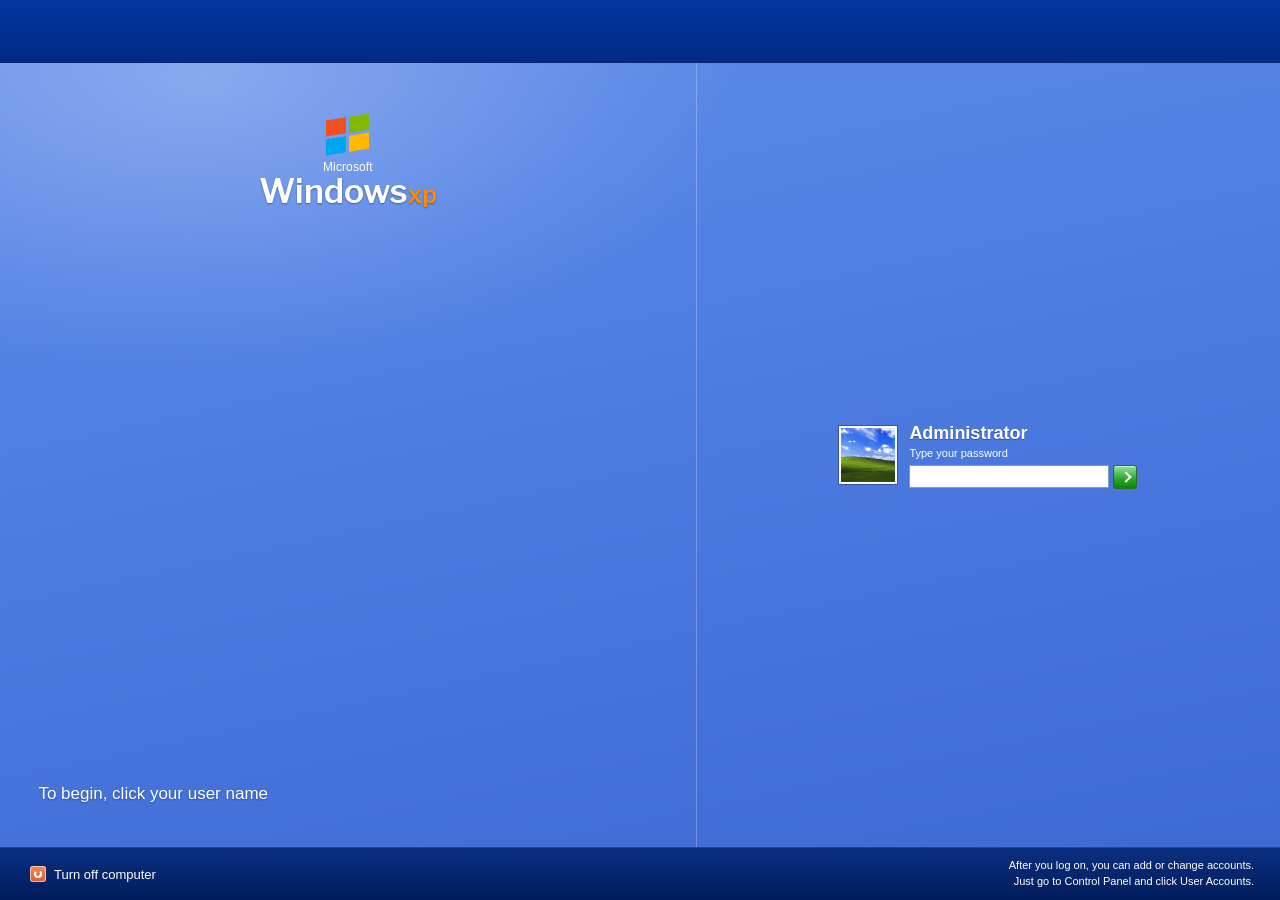
==== commit e0709251: "Merge remote-tracking branch 'origin/main'" ====
--- a/index.html
+++ b/index.html
@@ -97,24 +97,8 @@
       transition: filter 1.2s cubic-bezier(0.25, 0.46, 0.45, 0.94);
     }
 
-    #boot {
-      position: fixed;
-      inset: 0;
-      display: grid;
-      place-items: center;
-      background: rgba(0, 0, 0, 0.25);
-      z-index: 99999;
-      transition: opacity 0.8s ease, visibility 0.8s;
-    }
-
     .blur-target {
       filter: blur(15px) brightness(0.9);
-    }
-
-    #boot.fade-out {
-      opacity: 0;
-      visibility: hidden;
-      pointer-events: none;
     }
 
     .spotify-iframe-wrapper {
@@ -135,31 +119,45 @@
     }
   </style>
   <link rel="stylesheet" href="clouty-prefs.css?v=2" />
-  <link rel="stylesheet" href="xp-desktop.css?v=2" />
+  <link rel="stylesheet" href="xp-desktop.css?v=3" />
   <link rel="stylesheet" href="xp-datetime.css?v=3" />
-  <link rel="stylesheet" href="luna.css?v=2" />
+  <link rel="stylesheet" href="luna.css?v=3" />
 </head>
 <body>
   <div id="wallpaper" class="blur-target"></div>
   <h1 class="retro-welcome">Welcome to Cloutyskies<span id="maze-dot">.</span>org</h1>
 
-  <div id="boot" role="dialog" aria-modal="true" aria-labelledby="boot-title">
-    <div class="window" style="max-width: 380px; width: 92%; box-shadow: 0 10px 30px rgba(0,0,0,0.6);">
-      <div class="title-bar">
-        <div class="title-bar-text" id="boot-title">CloutOS Boot Manager</div>
-        <div class="title-bar-controls">
-          <button type="button" aria-label="Close" id="boot-close" onclick="this.closest('#boot').style.display='none';document.querySelectorAll('.blur-target').forEach(function(el){el.classList.remove('blur-target');});"></button>
-        </div>
-      </div>
-      <div class="window-body">
-        <div style="text-align: center; margin-bottom: 12px; margin-top: 4px;">
-          <img src="icons/computer_explorer_2k-4.png" alt="" width="48" style="image-rendering:pixelated; margin-bottom:8px;">
-          <p style="margin:0; font-size:14px;">Welcome to CloutOS.</p>
-        </div>
-        <div class="field-row" style="margin-bottom: 14px; flex-direction: column; align-items: stretch; gap: 8px;">
-          <button type="button" class="button" id="btn-boot-continue" style="width:100%;" onclick="this.closest('#boot').style.display='none';document.querySelectorAll('.blur-target').forEach(function(el){el.classList.remove('blur-target');});">Login as Guest</button>
-        </div>
-      </div>
+  <div id="welcome" role="dialog" aria-modal="true" aria-labelledby="wl-wordmark">
+    <div class="wl-top"></div>
+    <div class="wl-body">
+      <div class="wl-left">
+        <div class="wl-brand">
+          <div class="wl-flag" aria-hidden="true"><i></i><i></i><i></i><i></i></div>
+          <p class="wl-microsoft">Microsoft</p>
+          <p class="wl-wordmark" id="wl-wordmark">Windows<span>xp</span></p>
+        </div>
+        <p class="wl-hint">To begin, click your user name</p>
+      </div>
+      <div class="wl-right">
+        <div class="wl-user">
+          <span class="wl-tile" aria-hidden="true"></span>
+          <div class="wl-usertext">
+            <button type="button" class="wl-name" id="wl-name">Administrator</button>
+            <p class="wl-sub">Type your password</p>
+            <div class="wl-password">
+              <input id="wl-password" type="password" autocomplete="off" aria-label="Password" />
+              <button type="button" class="wl-go" id="wl-go" aria-label="Log on"></button>
+            </div>
+          </div>
+        </div>
+      </div>
+    </div>
+    <div class="wl-bottom">
+      <button type="button" class="wl-off" data-welcome-off>
+        <span class="wl-power" aria-hidden="true"></span>
+        <span>Turn off computer</span>
+      </button>
+      <p class="wl-help">After you log on, you can add or change accounts.<br />Just go to Control Panel and click User Accounts.</p>
     </div>
   </div>
 
@@ -383,6 +381,12 @@
             <span>Games</span>
           </button>
         </div>
+        <div class="start-item has-children" data-flyout="projects">
+          <button type="button" class="start-btn" aria-expanded="false" aria-haspopup="true" aria-controls="start-flyout-projects">
+            <img src="icons/world-0.png" alt="" />
+            <span>Random Projects</span>
+          </button>
+        </div>
         <div class="start-item">
           <a class="start-btn" href="https://www.redbubble.com/people/cloutyskies/shop" target="_blank" rel="noopener noreferrer" role="menuitem" style="text-decoration:none;">
             <img src="icons/network_internet_pcs_installer-2.png" alt="" />
@@ -405,9 +409,11 @@
         <a href="https://open.spotify.com/artist/3QbHatr8OY2onxDhLD4dmC" target="_blank" rel="noopener noreferrer" role="menuitem"><img src="icons/cd_audio_cd_a-3.png" alt="" />Spotify</a>
       </div>
       <div id="start-flyout-games" class="start-flyout start-flyout--detached" role="menu" hidden>
-        <a href="tetris.html" role="menuitem"><img src="icons/defragment-0.png" alt="" />Cloutris</a>
         <a href="clouty-hops.html" role="menuitem"><img src="icons/game_mine_1-0.png" alt="" />Hops</a>
         <a href="tic.html" role="menuitem"><img src="icons/joystick-5.png" alt="" />TicTac</a>
+      </div>
+      <div id="start-flyout-projects" class="start-flyout start-flyout--detached" role="menu" hidden>
+        <a href="https://goodpalantir.cloutyskies.org/" target="_blank" rel="noopener noreferrer" role="menuitem"><img src="icons/world-0.png" alt="" />Good Palantir</a>
       </div>
 
       <div class="start-menu-footer">
@@ -518,7 +524,7 @@
 
   <script src="desktop-config.js?v=2"></script>
   <script src="clouty-prefs.js?v=2"></script>
-  <script src="xp-desktop.js?v=2"></script>
+  <script src="xp-desktop.js?v=3"></script>
   <script src="xp-datetime.js?v=3"></script>
   <script>
     (function () {
@@ -545,47 +551,73 @@
     })();
 
     (function () {
-      var bootScreen = document.getElementById("boot");
-      var blurTargets = document.querySelectorAll(".blur-target");
-      var hasBooted = null;
+      var welcome = document.getElementById("welcome");
+      if (!welcome) return;
+      var password = document.getElementById("wl-password");
+      var go = document.getElementById("wl-go");
+      var nameButton = document.getElementById("wl-name");
+      var loggedOn = null;
       try {
-        hasBooted = sessionStorage.getItem("cloutySessionBoot");
+        loggedOn = sessionStorage.getItem("cloutySessionBoot");
       } catch (e) {
-        /* Storage blocked (strict privacy mode): show the boot screen, never trap on it. */
-      }
-
-      window.finishBoot = function () {
-        bootScreen.classList.add("fade-out");
-        blurTargets.forEach(function (el) {
+        /* Storage blocked (strict privacy mode): show the welcome screen, never trap on it. */
+      }
+
+      function showDesktop() {
+        welcome.classList.add("is-gone");
+        document.querySelectorAll(".blur-target").forEach(function (el) {
           el.classList.remove("blur-target");
         });
+        setTimeout(function () {
+          welcome.hidden = true;
+        }, 600);
+      }
+
+      function logOn() {
         try {
           sessionStorage.setItem("cloutySessionBoot", "true");
         } catch (e) {}
-        setTimeout(function () {
-          bootScreen.style.display = "none";
-        }, 800);
-      };
-
-      function bindBoot() {
         if (window.CloutyDesktop && window.CloutyDesktop.setLayoutMode) {
           window.CloutyDesktop.setLayoutMode("desktop");
         }
-        finishBoot();
-      }
-
-      var bContinue = document.getElementById("btn-boot-continue");
-      var bClose = document.getElementById("boot-close");
-      if (bContinue) bContinue.addEventListener("click", bindBoot);
-      if (bClose) bClose.addEventListener("click", finishBoot);
-
-      if (hasBooted === "true") {
-        bootScreen.style.display = "none";
-        blurTargets.forEach(function (el) {
+        showDesktop();
+      }
+
+      window.finishBoot = logOn;
+
+      if (go) go.addEventListener("click", logOn);
+      if (password) {
+        password.addEventListener("keydown", function (e) {
+          if (e.key !== "Enter") return;
+          e.preventDefault();
+          logOn();
+        });
+      }
+      if (nameButton) {
+        nameButton.addEventListener("click", function () {
+          if (password) password.focus();
+        });
+      }
+
+      var welcomeOff = document.querySelector("[data-welcome-off]");
+      if (welcomeOff) {
+        welcomeOff.addEventListener("click", function () {
+          var dialog = document.getElementById("turnoff-dialog");
+          if (dialog) dialog.hidden = false;
+        });
+      }
+
+      if (loggedOn === "true") {
+        welcome.classList.add("is-gone");
+        welcome.hidden = true;
+        document.querySelectorAll(".blur-target").forEach(function (el) {
           el.classList.remove("blur-target");
         });
-      }
-
+      } else if (password) {
+        setTimeout(function () {
+          password.focus();
+        }, 250);
+      }
     })();
 
     (function () {
@@ -709,6 +741,17 @@
       if (poweredOn) {
         poweredOn.addEventListener("click", function () {
           if (offScreen) offScreen.hidden = true;
+          /* Back to the welcome screen, as if the machine had just started */
+          try {
+            sessionStorage.removeItem("cloutySessionBoot");
+          } catch (e) {}
+          var welcome = document.getElementById("welcome");
+          if (welcome) {
+            welcome.hidden = false;
+            welcome.classList.remove("is-gone");
+            var password = document.getElementById("wl-password");
+            if (password) password.focus();
+          }
         });
       }
 
@@ -717,6 +760,6 @@
       });
     })();
   </script>
-  <script src="maze.js?v=4" defer></script>
+  <script src="maze.js?v=5" defer></script>
 </body>
 </html>
